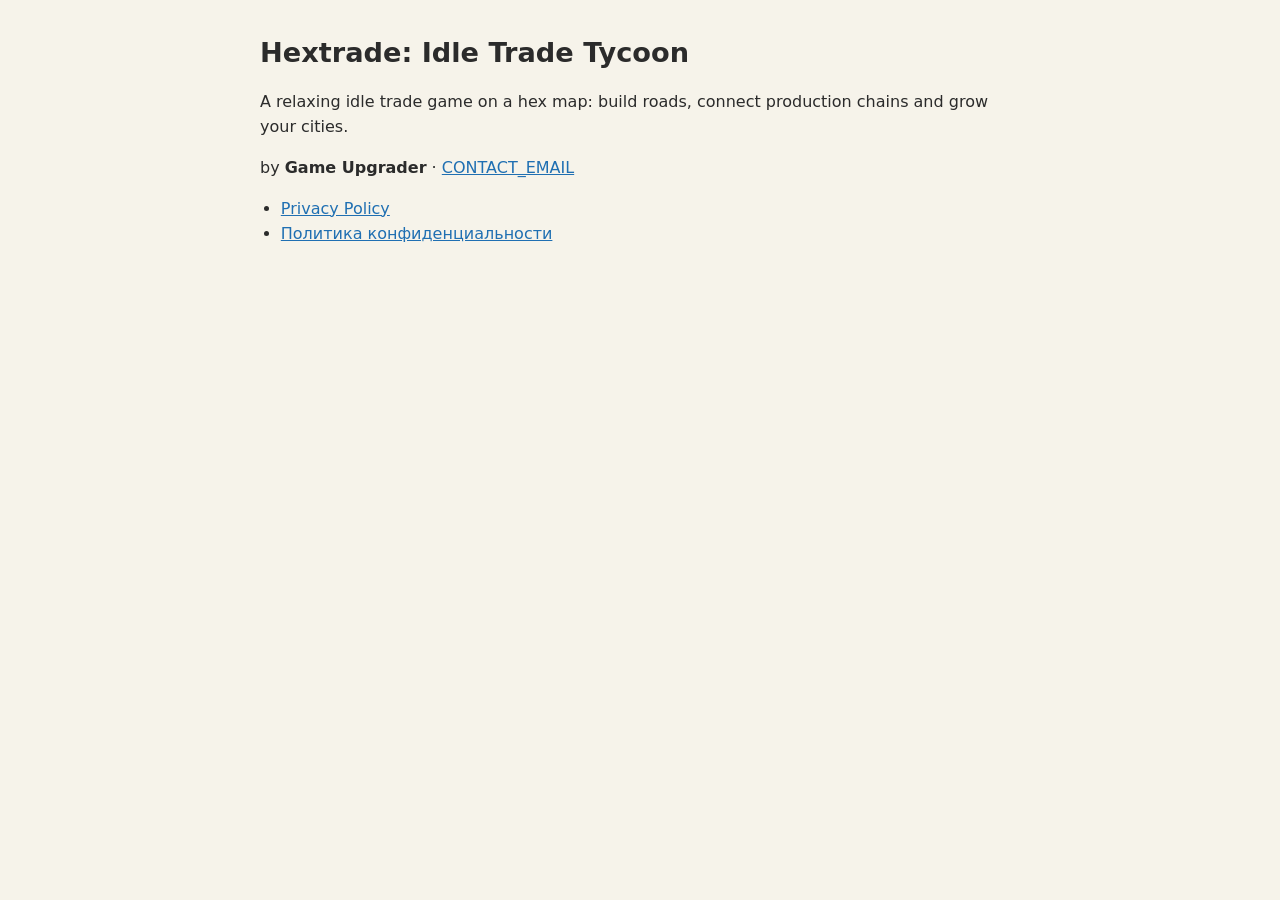
==== index.html @ d02058a3 "Site: home page + privacy policy (EN/RU)" ====
<!doctype html>
<html lang="en">
<head>
<meta charset="utf-8">
<meta name="viewport" content="width=device-width, initial-scale=1">
<title>Hextrade — Game Upgrader</title>
<link rel="stylesheet" href="style.css">
</head>
<body>
<main>
<h1>Hextrade: Idle Trade Tycoon</h1>
<p>A relaxing idle trade game on a hex map: build roads, connect production chains and grow your cities.</p>
<p>by <b>Game Upgrader</b> · <a href="mailto:CONTACT_EMAIL">CONTACT_EMAIL</a></p>
<ul>
<li><a href="privacy/">Privacy Policy</a></li>
<li><a href="privacy/ru.html">Политика конфиденциальности</a></li>
</ul>
</main>
</body>
</html>
---- style.css ----
body{margin:0;background:#f6f3ea;color:#2b2b2b;font:16px/1.55 system-ui,-apple-system,"Segoe UI",Roboto,sans-serif}
main{max-width:760px;margin:0 auto;padding:24px 18px 48px}
h1{font-size:1.7em;margin:.3em 0 .2em}
h2{font-size:1.2em;margin:1.6em 0 .4em}
a{color:#1f6fb2}
.muted{color:#777;font-size:.9em}
.lang{text-align:right;font-size:.95em}
ul{padding-left:1.3em}
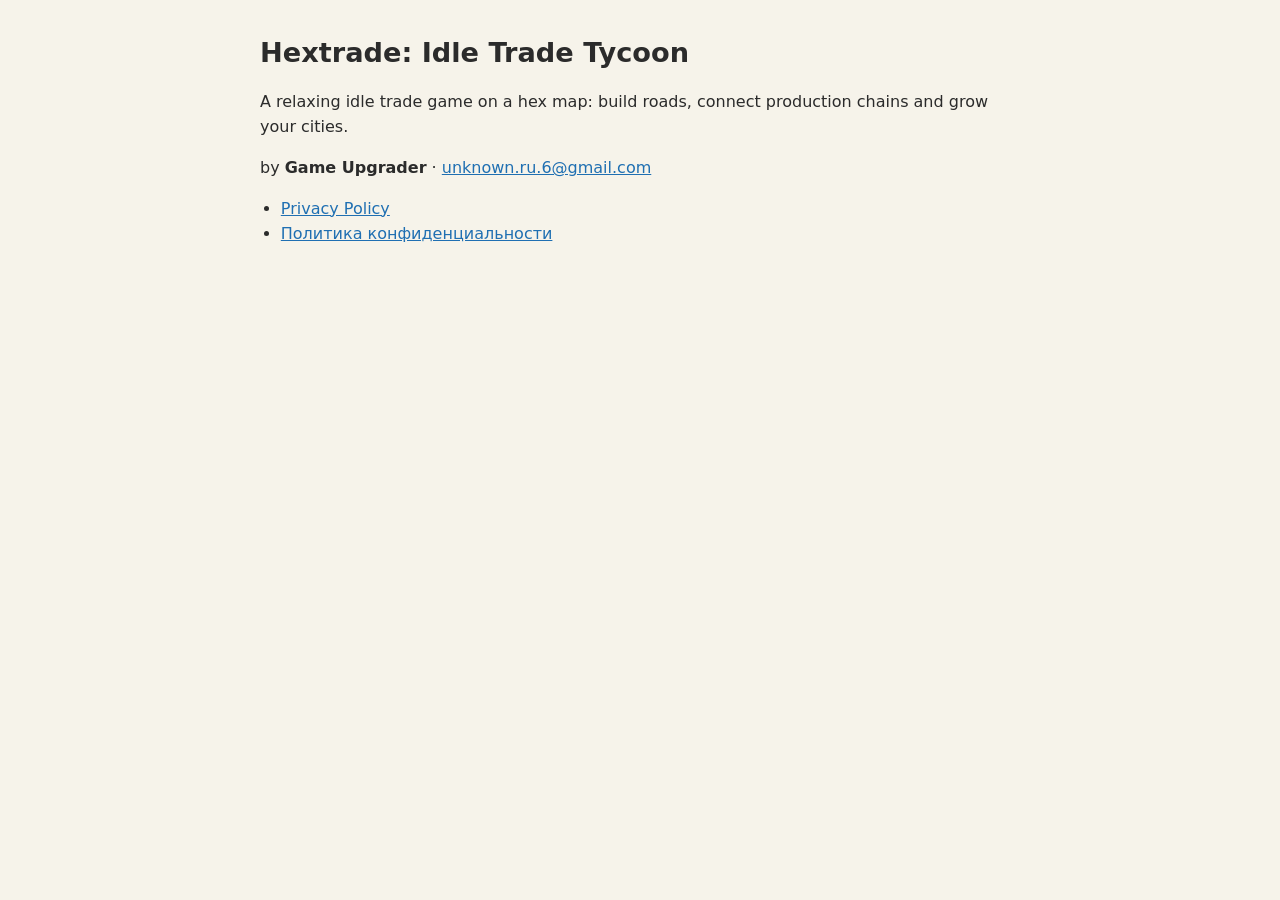
==== commit ee3f8d0f: "Contact e-mail" ====
--- a/index.html
+++ b/index.html
@@ -10,7 +10,7 @@
 <main>
 <h1>Hextrade: Idle Trade Tycoon</h1>
 <p>A relaxing idle trade game on a hex map: build roads, connect production chains and grow your cities.</p>
-<p>by <b>Game Upgrader</b> · <a href="mailto:CONTACT_EMAIL">CONTACT_EMAIL</a></p>
+<p>by <b>Game Upgrader</b> · <a href="mailto:unknown.ru.6@gmail.com">unknown.ru.6@gmail.com</a></p>
 <ul>
 <li><a href="privacy/">Privacy Policy</a></li>
 <li><a href="privacy/ru.html">Политика конфиденциальности</a></li>
